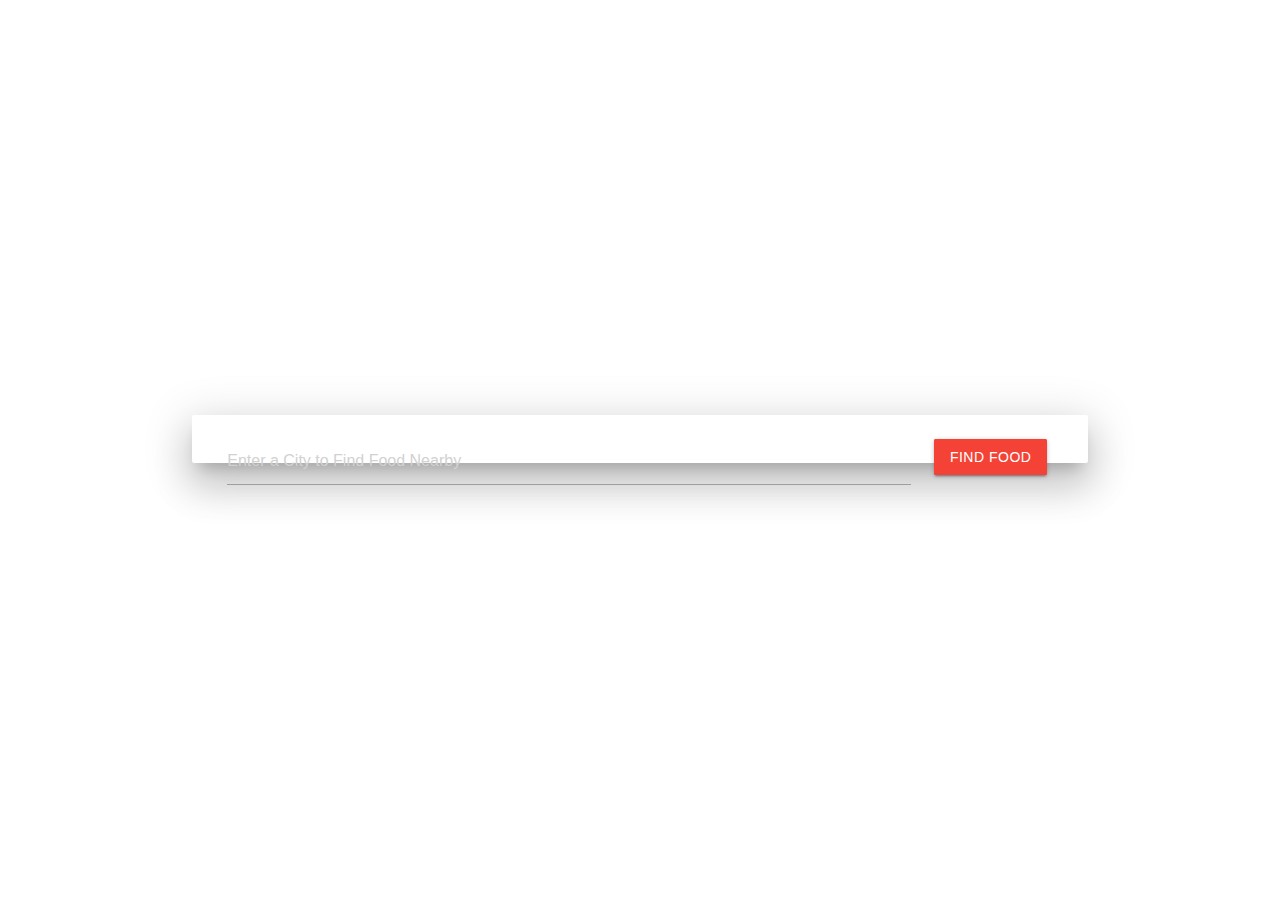
==== index.html @ 3283e9f3 "Add files via upload" ====
<!DOCTYPE html>
<html>
<head>
    <meta charset="utf-8" />
    <meta http-equiv="X-UA-Compatible" content="IE=edge">
    <title>Food Reviews</title>
    <meta name="viewport" content="width=device-width, initial-scale=1">
    <link rel="stylesheet" href="https://stackpath.bootstrapcdn.com/bootstrap/4.1.3/css/bootstrap.min.css" integrity="sha384-MCw98/SFnGE8fJT3GXwEOngsV7Zt27NXFoaoApmYm81iuXoPkFOJwJ8ERdknLPMO" crossorigin="anonymous">
    <link rel="stylesheet" href="https://cdnjs.cloudflare.com/ajax/libs/materialize/1.0.0/css/materialize.min.css">
</head>
<body>

    <style>
        body {
            background-image: url("http://microbrasserienouvellefrance.com/wp-content/uploads/2017/04/restaurant-montage.png");
            background-repeat: no-repeat;
            background-position: center;
            background-position-y: -15%;
        }
    </style>

    <!--Entry for a City-->
    <div class = "row">
        <!--Centering to Middle of Page With Materilize-->
        <div class="valign-wrapper" style="width:100%;height:100%;position: absolute;">
        <div class="valign" style="width:100%;">
    <div class = "container">
    <div class = "card mb-4 z-depth-5">
    <div class = "card-content">
       <form>
            <div class="form-group">
            <!--Search Bar-->
            <div class = "col s10">
            <input class="form-control" id="search-input" placeholder="Enter a City to Find Food Nearby" type="text">
            </div>
            </div>
            <!--Submit Button-->
            <div class = "col s2">
            <button class="btn btn-primary waves-effect waves-light float-right red pulse" id="submit-btn">Find Food</button>
            </div>
        </form>
    </div>
    </div>
    </div>
        </div>
        </div>
    </div>
    
</body>
</html>
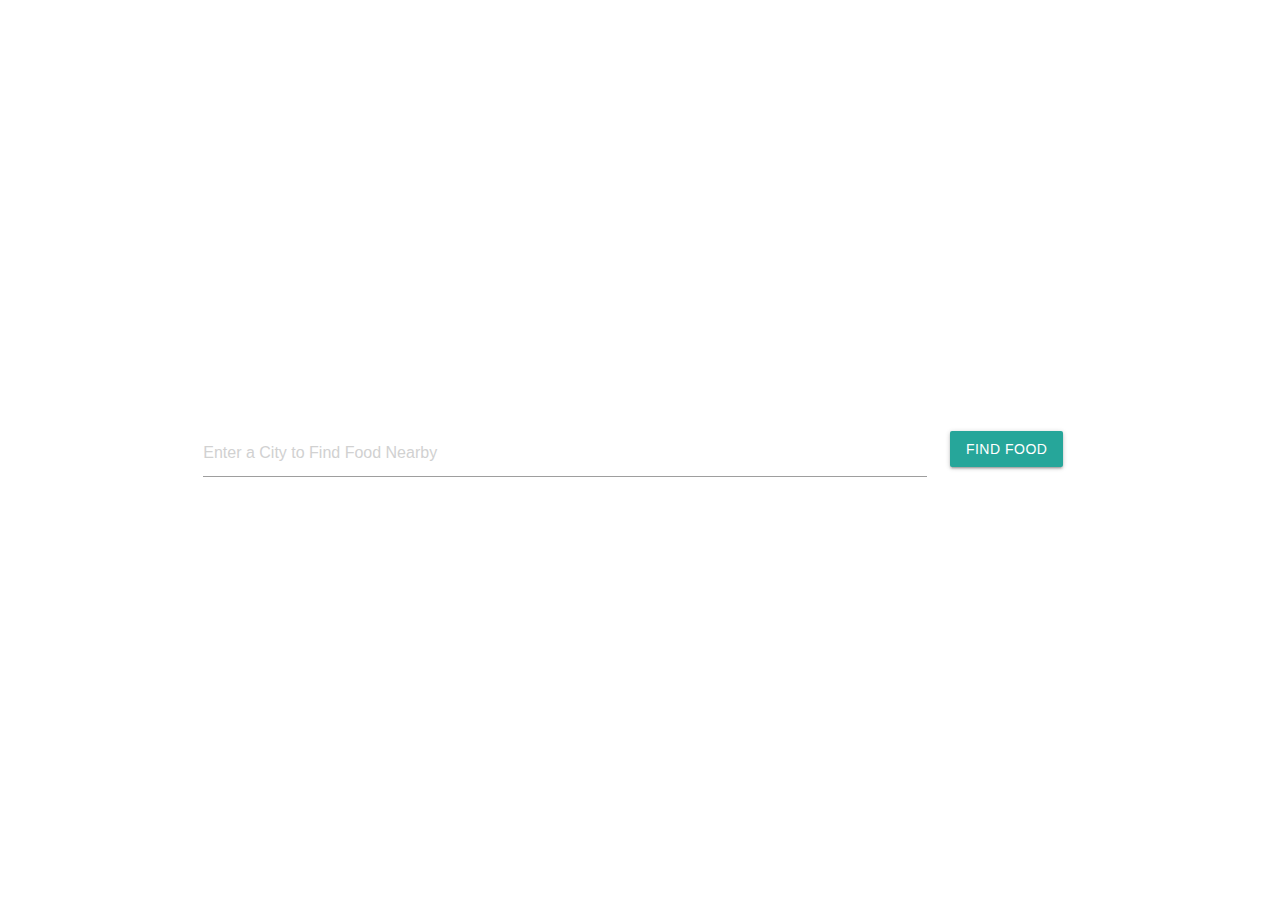
==== commit 5f770706: "index.html moving forward" ====
--- a/index.html
+++ b/index.html
@@ -5,19 +5,11 @@
     <meta http-equiv="X-UA-Compatible" content="IE=edge">
     <title>Food Reviews</title>
     <meta name="viewport" content="width=device-width, initial-scale=1">
+    <link rel="stylesheet" type="text/css" media="screen" href="main.css" />
     <link rel="stylesheet" href="https://stackpath.bootstrapcdn.com/bootstrap/4.1.3/css/bootstrap.min.css" integrity="sha384-MCw98/SFnGE8fJT3GXwEOngsV7Zt27NXFoaoApmYm81iuXoPkFOJwJ8ERdknLPMO" crossorigin="anonymous">
     <link rel="stylesheet" href="https://cdnjs.cloudflare.com/ajax/libs/materialize/1.0.0/css/materialize.min.css">
 </head>
 <body>
-
-    <style>
-        body {
-            background-image: url("http://microbrasserienouvellefrance.com/wp-content/uploads/2017/04/restaurant-montage.png");
-            background-repeat: no-repeat;
-            background-position: center;
-            background-position-y: -15%;
-        }
-    </style>
 
     <!--Entry for a City-->
     <div class = "row">
@@ -25,8 +17,8 @@
         <div class="valign-wrapper" style="width:100%;height:100%;position: absolute;">
         <div class="valign" style="width:100%;">
     <div class = "container">
-    <div class = "card mb-4 z-depth-5">
-    <div class = "card-content">
+    <div class = "card mb-4">
+    <div class = "card-body">
        <form>
             <div class="form-group">
             <!--Search Bar-->
@@ -36,9 +28,10 @@
             </div>
             <!--Submit Button-->
             <div class = "col s2">
-            <button class="btn btn-primary waves-effect waves-light float-right red pulse" id="submit-btn">Find Food</button>
+            <button class="btn btn-primary float-right" id="submit-btn">Find Food</button>
             </div>
         </form>
+        <!-- comment -->
     </div>
     </div>
     </div>
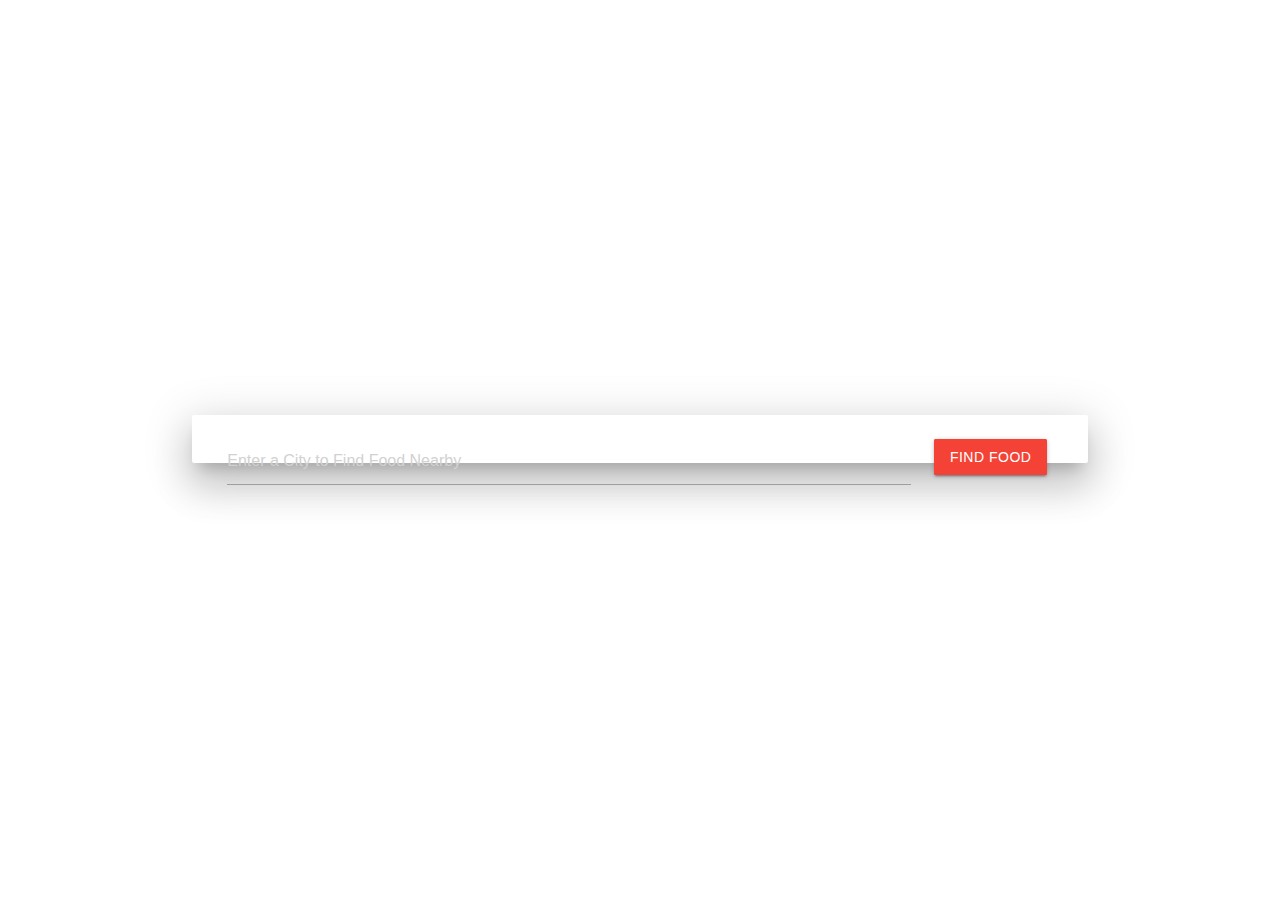
==== commit 513bbb88: "latest index.html" ====
--- a/index.html
+++ b/index.html
@@ -5,11 +5,19 @@
     <meta http-equiv="X-UA-Compatible" content="IE=edge">
     <title>Food Reviews</title>
     <meta name="viewport" content="width=device-width, initial-scale=1">
-    <link rel="stylesheet" type="text/css" media="screen" href="main.css" />
     <link rel="stylesheet" href="https://stackpath.bootstrapcdn.com/bootstrap/4.1.3/css/bootstrap.min.css" integrity="sha384-MCw98/SFnGE8fJT3GXwEOngsV7Zt27NXFoaoApmYm81iuXoPkFOJwJ8ERdknLPMO" crossorigin="anonymous">
     <link rel="stylesheet" href="https://cdnjs.cloudflare.com/ajax/libs/materialize/1.0.0/css/materialize.min.css">
 </head>
 <body>
+
+    <style>
+        body {
+            background-image: url("http://microbrasserienouvellefrance.com/wp-content/uploads/2017/04/restaurant-montage.png");
+            background-repeat: no-repeat;
+            background-position: center;
+            background-position-y: -15%;
+        }
+    </style>
 
     <!--Entry for a City-->
     <div class = "row">
@@ -17,8 +25,8 @@
         <div class="valign-wrapper" style="width:100%;height:100%;position: absolute;">
         <div class="valign" style="width:100%;">
     <div class = "container">
-    <div class = "card mb-4">
-    <div class = "card-body">
+    <div class = "card mb-4 z-depth-5">
+    <div class = "card-content">
        <form>
             <div class="form-group">
             <!--Search Bar-->
@@ -28,10 +36,9 @@
             </div>
             <!--Submit Button-->
             <div class = "col s2">
-            <button class="btn btn-primary float-right" id="submit-btn">Find Food</button>
+            <button class="btn btn-primary waves-effect waves-light float-right red pulse" id="submit-btn">Find Food</button>
             </div>
         </form>
-        <!-- comment -->
     </div>
     </div>
     </div>
